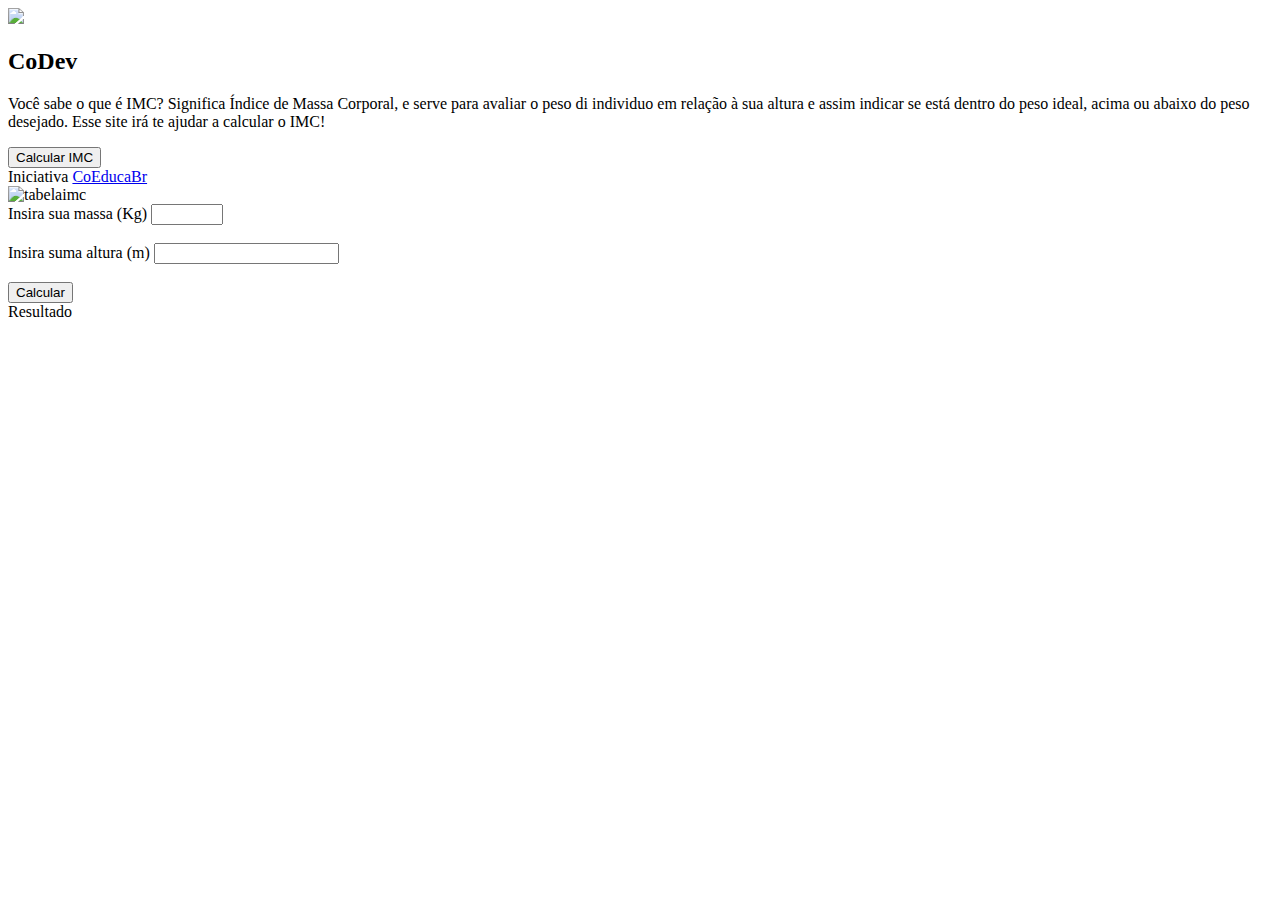
==== CoDev/index.html @ 0bdb1502 "Primeiros passos" ====
<!DOCTYPE html>
<html lang="en">
<head>
    <meta charset="UTF-8">
    <meta name="viewport" content="width=device-width, initial-scale=1.0">
    <title>Semana CoDev</title>
    <link rel="stylesheet" href="style.css">
</head>
<body>
    <div class="container">
        <div id="intro">
            <img class="logo" src="https://coeducabrasil.com.br/wp-content/uploads/2019/09/logocoeducabr.png" >
            <h2>CoDev</h2>
            <p>Você sabe o que é IMC? Significa Índice de Massa Corporal, e serve para avaliar o peso di individuo em relação à sua altura e assim indicar se está dentro do peso ideal, acima ou abaixo do peso desejado.
            Esse site irá te ajudar a calcular o IMC!
            </p>
            <input type="button" value="Calcular IMC" class="button-intro">
            <footer id= footer>
                Iniciativa <a target="_BLANK" href="https://instagram.com/coeducabrasil"> CoEducaBr</a>
            </footer>
        </div>
        <div id="calculo">
            <div id="tabela">
                <img src="http://www.emagrecercomsucesso.com/wp-content/uploads/calculo-imc.png" alt="tabelaimc">
            </div>
            <div id="container2">
                <div id="inputs">
                    Insira sua massa (Kg)
                    <input type="number" min="1" max="1000" id="massa"><br>
                    <br>
                    Insira suma altura (m)
                    <input type="number" max="5" step="0.1" id="altura"><br>
                    <br>
                    <input type="button" value="Calcular">
                </div>
                <div id="res">Resultado</div>
            </div>
        </div>
    </div>
   <script src="script.js"></script>
   
</body>
</html>
---- CoDev/style.css ----
body{

}
.logo{
   -webkit-user-select: none;
   margin: auto;
}
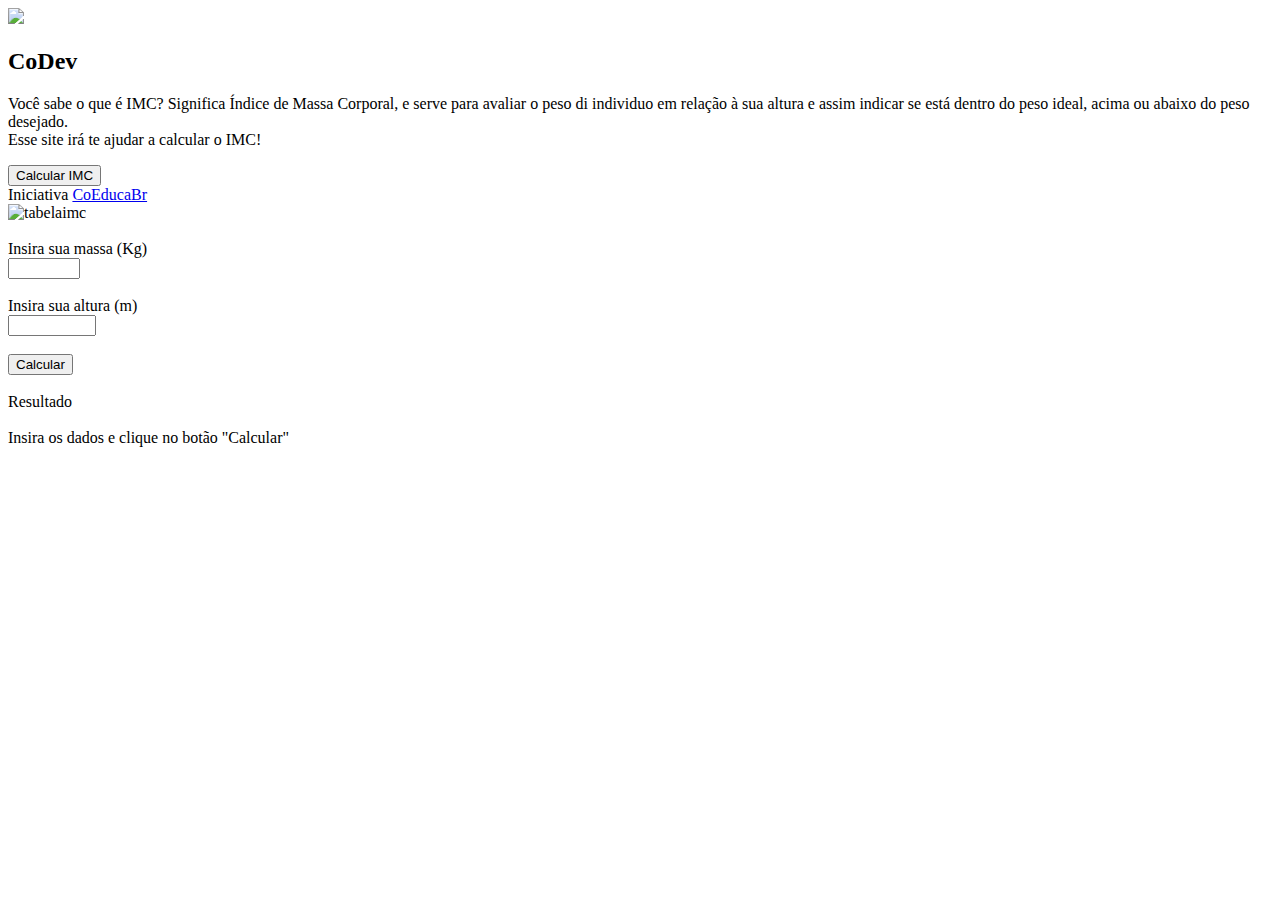
==== commit 2c3d2d8e: "html" ====
--- a/CoDev/index.html
+++ b/CoDev/index.html
@@ -11,7 +11,7 @@
         <div id="intro">
             <img class="logo" src="https://coeducabrasil.com.br/wp-content/uploads/2019/09/logocoeducabr.png" >
             <h2>CoDev</h2>
-            <p>Você sabe o que é IMC? Significa Índice de Massa Corporal, e serve para avaliar o peso di individuo em relação à sua altura e assim indicar se está dentro do peso ideal, acima ou abaixo do peso desejado.
+            <p>Você sabe o que é IMC? Significa Índice de Massa Corporal, e serve para avaliar o peso di individuo em relação à sua altura e assim indicar se está dentro do peso ideal, acima ou abaixo do peso desejado.<br>
             Esse site irá te ajudar a calcular o IMC!
             </p>
             <input type="button" value="Calcular IMC" class="button-intro">
@@ -20,20 +20,28 @@
             </footer>
         </div>
         <div id="calculo">
-            <div id="tabela">
-                <img src="http://www.emagrecercomsucesso.com/wp-content/uploads/calculo-imc.png" alt="tabelaimc">
+            <div id="tabela"class="hide">
+                <img src=" http://www.emagrecercomsucesso.com/wp-content/uploads/calculo-imc.png"  alt="tabelaimc">
             </div>
-            <div id="container2">
+            <div id="container2" >
                 <div id="inputs">
+                    <br>
                     Insira sua massa (Kg)
+                    <br>
                     <input type="number" min="1" max="1000" id="massa"><br>
                     <br>
-                    Insira suma altura (m)
-                    <input type="number" max="5" step="0.1" id="altura"><br>
+                    Insira sua altura (m)
                     <br>
-                    <input type="button" value="Calcular">
+                    <input type="number" min="0.2" max="1000" step="0.1" id="altura"><br>
+                    <br>
+                    <input type="button" value="Calcular" id="calculaimc"><br>
+                     
+                    <br>
+                    <div id="res">Resultado</div>
+                    <br>
+                    <div id="indice">Insira os dados e clique no botão "Calcular"</div>
                 </div>
-                <div id="res">Resultado</div>
+                
             </div>
         </div>
     </div>
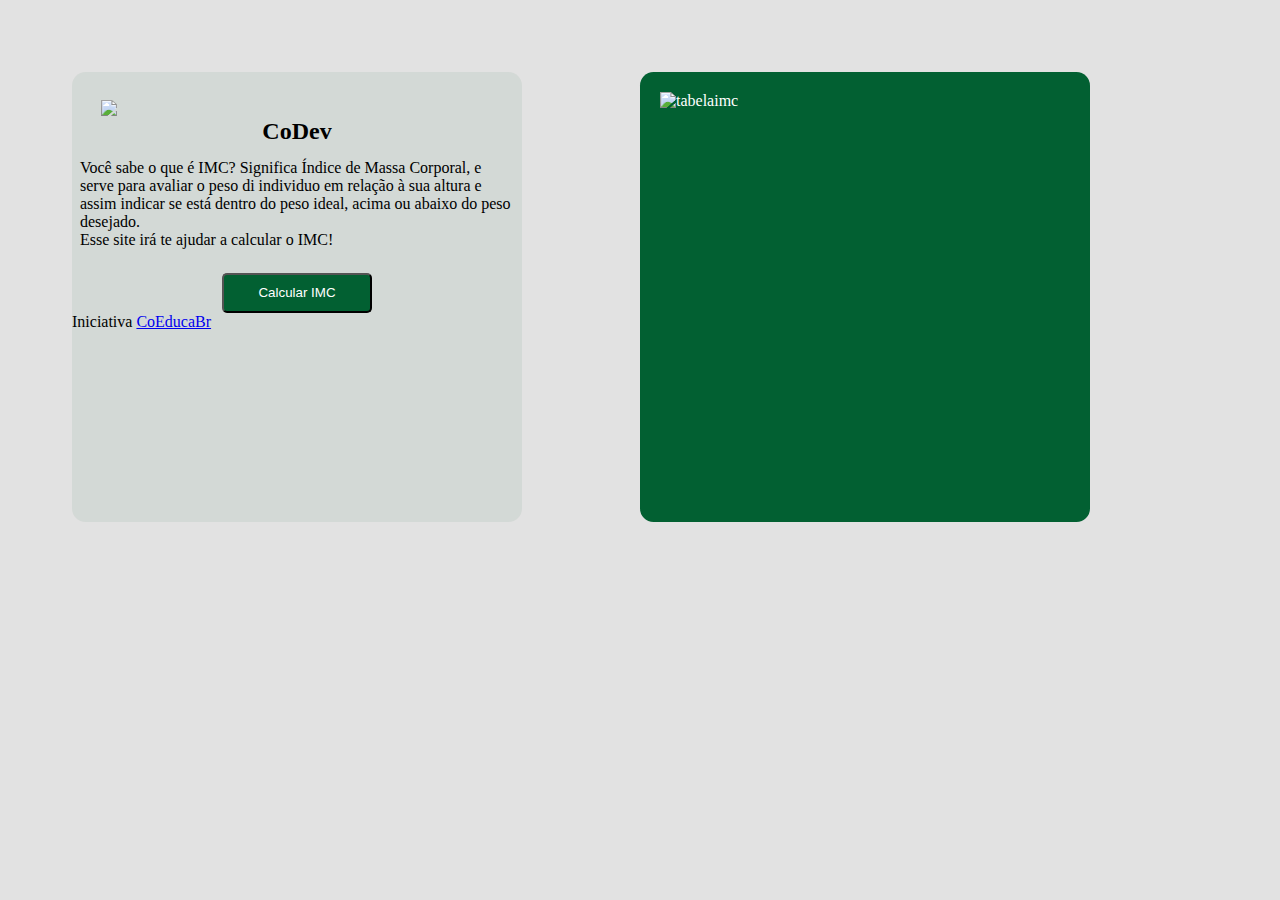
==== commit 8c306b96: "Update index.html" ====
--- a/CoDev/index.html
+++ b/CoDev/index.html
@@ -1,51 +1,52 @@
 <!DOCTYPE html>
 <html lang="en">
+
 <head>
     <meta charset="UTF-8">
     <meta name="viewport" content="width=device-width, initial-scale=1.0">
     <title>Semana CoDev</title>
     <link rel="stylesheet" href="style.css">
 </head>
+
 <body>
     <div class="container">
         <div id="intro">
-            <img class="logo" src="https://coeducabrasil.com.br/wp-content/uploads/2019/09/logocoeducabr.png" >
+            <img class="logo" src="https://coeducabrasil.com.br/wp-content/uploads/2019/09/logocoeducabr.png">
             <h2>CoDev</h2>
-            <p>Você sabe o que é IMC? Significa Índice de Massa Corporal, e serve para avaliar o peso di individuo em relação à sua altura e assim indicar se está dentro do peso ideal, acima ou abaixo do peso desejado.<br>
-            Esse site irá te ajudar a calcular o IMC!
+            <p>Você sabe o que é IMC? Significa Índice de Massa Corporal, e serve para avaliar o peso di individuo em relação à sua altura e assim indicar se está dentro do peso ideal, acima ou abaixo do peso desejado.<br> Esse site irá te ajudar a calcular
+                o IMC!
             </p>
-            <input type="button" value="Calcular IMC" class="button-intro">
-            <footer id= footer>
+            <input type="button" value="Calcular IMC" class="button-intro" onclick="onChange()">
+            <footer id=f ooter>
                 Iniciativa <a target="_BLANK" href="https://instagram.com/coeducabrasil"> CoEducaBr</a>
             </footer>
         </div>
         <div id="calculo">
-            <div id="tabela"class="hide">
-                <img src=" http://www.emagrecercomsucesso.com/wp-content/uploads/calculo-imc.png"  alt="tabelaimc">
+            <div id="tabela">
+                <img src=" http://www.emagrecercomsucesso.com/wp-content/uploads/calculo-imc.png" alt="tabelaimc">
             </div>
-            <div id="container2" >
+            <div id="container2" class="hide">
                 <div id="inputs">
-                    <br>
-                    Insira sua massa (Kg)
+                    <br> Insira sua massa (Kg)
                     <br>
                     <input type="number" min="1" max="1000" id="massa"><br>
-                    <br>
-                    Insira sua altura (m)
+                    <br> Insira sua altura (m)
                     <br>
                     <input type="number" min="0.2" max="1000" step="0.1" id="altura"><br>
                     <br>
-                    <input type="button" value="Calcular" id="calculaimc"><br>
-                     
+                    <input type="button" value="Calcular" id="calculaimc" onclick="calcularIMC()"><br>
+
                     <br>
-                    <div id="res">Resultado</div>
+                    <div id="res">Insira os dados e clique no botão "Calcular"</div>
                     <br>
                     <div id="indice">Insira os dados e clique no botão "Calcular"</div>
                 </div>
-                
+
             </div>
         </div>
     </div>
-   <script src="script.js"></script>
-   
+    <script src="script.js"></script>
+
 </body>
-</html>
+
+</html>--- a/CoDev/style.css
+++ b/CoDev/style.css
@@ -1,7 +1,94 @@
 body{
-
+   background-color: #e2e2e2;
+   font-family: 'Roboto';
+}
+.container{
+display: grid;
+grid-template-columns: 1fr 1fr;
 }
 .logo{
    -webkit-user-select: none;
    margin: auto;
+   margin-left: 29px;
+   margin-bottom: -30px;
+   
 }
+#tabela img{
+   display: flex;
+   width: 400px;
+   height: 200px;
+}
+#intro{
+   width: 450px;
+   height: 450px;
+   position: relative;
+   margin-top: 64px;
+   margin-left: 64px ;
+   background-color: #02603210;
+   border-radius: 3%;
+   text-align: left;
+   justify-content: left;
+}
+h2{
+   text-align: center;
+   padding: 8px;
+   height: 5px;
+}
+#intro p{
+   padding: 8px;
+}
+.button-intro{
+   display: block;
+   margin: auto;
+   width: 150px;
+   height: 40px;
+   border-radius: 5px;
+   background-color: #026032;
+   color: white;
+}
+.button-intro:hover{
+   background-color: rgb(50, 126, 50);
+   
+}
+#footer{
+   padding: 10px;
+}
+#calculo{
+   margin-top: 64px;
+   margin-right: 64px;
+   height: 450px;
+   width: 450px;
+   background-color: #026032;
+   border-radius: 3%;
+   color: white;
+   
+}
+#tabela{
+   padding: 20px;
+}
+#inputs{
+   padding: 10px;
+   margin-top: -240px;
+}
+.hide{
+   opacity: 0%;
+   visibility: hidden;
+}
+#massa, #altura {
+   width: 147px;
+   margin-top: 6px;
+}
+#calculaimc{
+   width: 150px;
+   border-radius: 5px;
+}
+#calculaimc:hover{
+   background-color: green;
+}
+#res, #indice{
+   background-color: white;
+   border-radius: 7px;
+   padding: 5px;
+   text-align: center;
+   color: black;
+}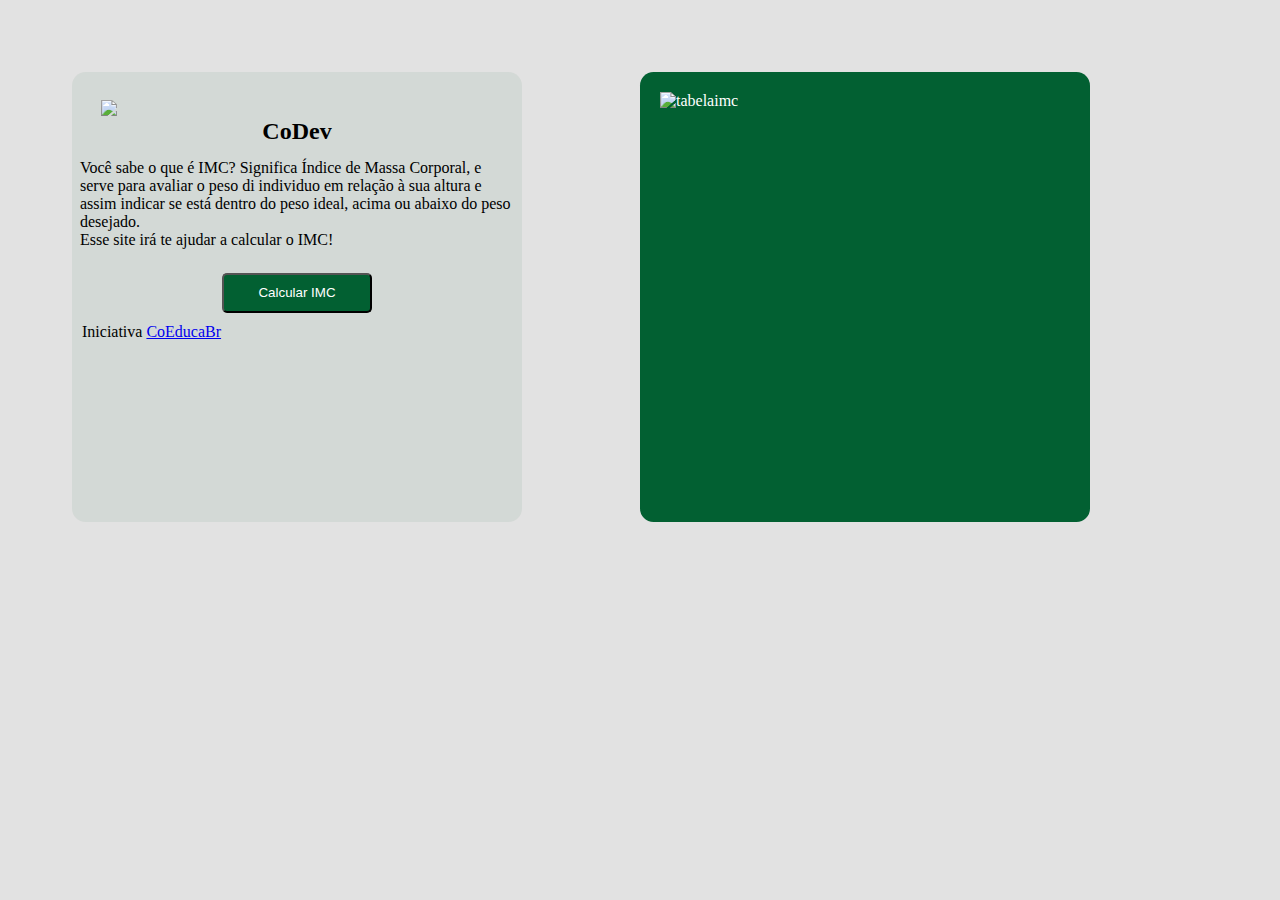
==== commit 3462497c: "Update index.html" ====
--- a/CoDev/index.html
+++ b/CoDev/index.html
@@ -17,7 +17,7 @@
                 o IMC!
             </p>
             <input type="button" value="Calcular IMC" class="button-intro" onclick="onChange()">
-            <footer id=f ooter>
+            <footer id=footer>
                 Iniciativa <a target="_BLANK" href="https://instagram.com/coeducabrasil"> CoEducaBr</a>
             </footer>
         </div>
